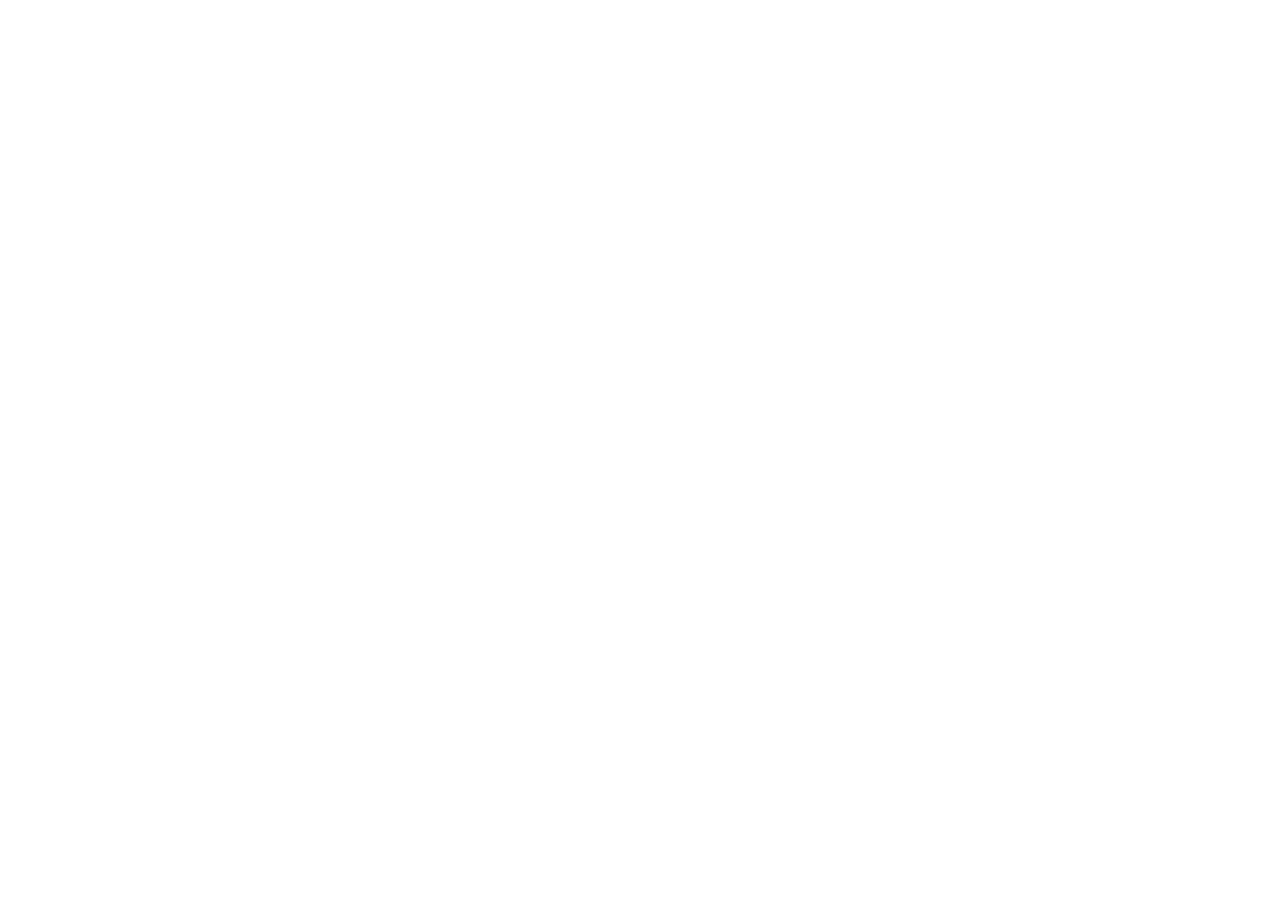
==== index.html @ da849554 "index" ====
<!DOCTYPE html>
<html lang="zh-ch">
  <head>
    <meta charset="utf-8">
    <meta name="viewport" content="width=device-width, initial-scale=1" />
    <title>开朗hjh</title>
    <link rel="icon" type="image/-ico" href="https://x.imgs.ovh/x/2023/09/09/64fc24453bedc.png">
  </head>
  <script>
    a=confirm("该页面暂无内容，是否进入布莱克man(klhjh.github.io/blkman)?");
    if(a==true){
    window.location.href="https://klhjh.github.io/blkman/";
    }
    else{
    window.history.back(-1);
    }
  </script>
</html>
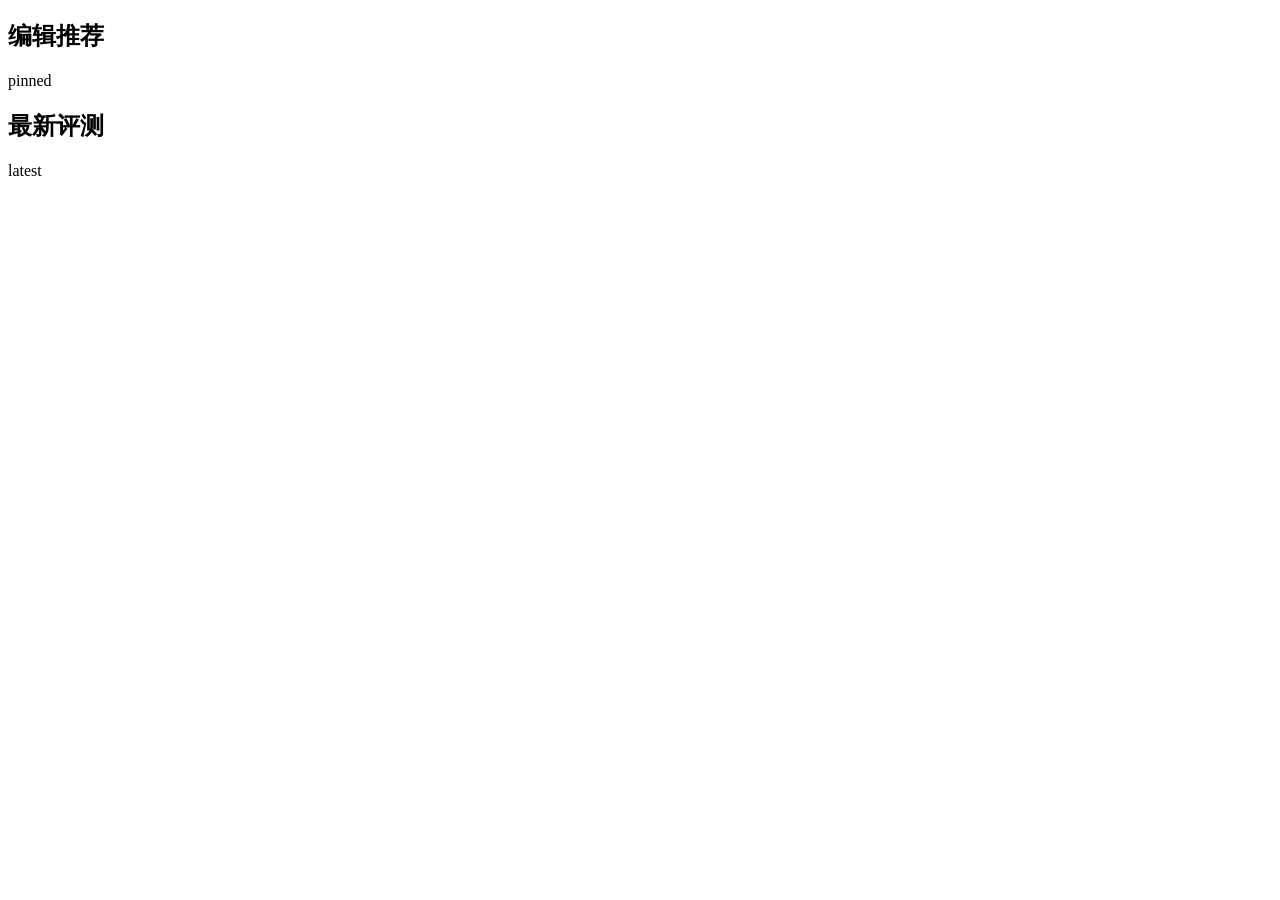
==== commit 6cb30027: "Add files via upload" ====
--- a/index.html
+++ b/index.html
@@ -1,18 +1,63 @@
 <!DOCTYPE html>
-<html lang="zh-ch">
-  <head>
-    <meta charset="utf-8">
-    <meta name="viewport" content="width=device-width, initial-scale=1" />
-    <title>开朗hjh</title>
-    <link rel="icon" type="image/-ico" href="https://x.imgs.ovh/x/2023/09/09/64fc24453bedc.png">
-  </head>
-  <script>
-    a=confirm("该页面暂无内容，是否进入布莱克man(klhjh.github.io/blkman)?");
-    if(a==true){
-    window.location.href="https://klhjh.github.io/blkman/";
-    }
-    else{
-    window.history.back(-1);
-    }
-  </script>
+<html lang="zh-CN">
+<head>
+<meta charset="utf-8">
+<meta name="viewport" content="width=device-width, initial-scale=1">
+<title>开朗hjh的发布页</title>
+<meta name="description" content="网站由ai生成：以论文的严谨推荐真正好用的软件。每篇推荐都包含评测方法、加权评分、实测数据、局限说明与官方下载链接。">
+<link rel="icon" href="data:image/svg+xml,<svg xmlns='http://www.w3.org/2000/svg' viewBox='0 0 32 32'><rect width='32' height='32' rx='7' fill='%230B0E14'/><rect x='11' y='11' width='10' height='10' fill='%235DCAA5' transform='rotate(45 16 16)'/></svg>">
+<link rel="stylesheet" href="assets/style.css">
+</head>
+<body data-page="home">
+<div id="progress"></div>
+
+<header class="site">
+  <div class="wrap nav" id="nav"></div>
+</header>
+
+<main>
+  <section class="hero">
+    <div class="wrap" id="hero"></div>
+  </section>
+
+  <div class="wrap">
+    <div class="sec-head">
+      <h2>编辑推荐</h2>
+      <span class="hint">pinned</span>
+    </div>
+    <div class="cards" id="featured" style="grid-template-columns:minmax(0,1fr)"></div>
+
+    <div class="sec-head">
+      <h2>最新评测</h2>
+      <span class="hint">latest</span>
+    </div>
+    <div class="cards" id="latest"></div>
+<!--
+    <div class="sec-head">
+      <h2>这些评分是怎么来的</h2>
+      <a class="hint" href="about.html">完整方法说明 →</a>
+    </div>
+    <div class="cards" style="grid-template-columns:repeat(auto-fit,minmax(240px,1fr))">
+      <div class="card" style="transform:none">
+        <h3>先交代环境与权重</h3>
+        <p>每篇评测开头都会写明测试环境、评测维度与各自权重，评分不是凭感觉给的印象分。</p>
+      </div>
+      <div class="card" style="transform:none">
+        <h3>只给可核对的结论</h3>
+        <p>凡是没有把握给出精确数值的，就只描述量级差异，不用单一数字制造确定感。</p>
+      </div>
+      <div class="card" style="transform:none">
+        <h3>缺点写在同一篇里</h3>
+        <p>局限与风险是固定章节，和优点同等篇幅。不看缺点就没法判断是否适合你。</p>
+      </div>
+    </div>
+    -->
+  </div>
+</main>
+
+<footer class="site" id="foot"></footer>
+
+<script src="assets/data.js"></script>
+<script src="assets/app.js"></script>
+</body>
 </html>
